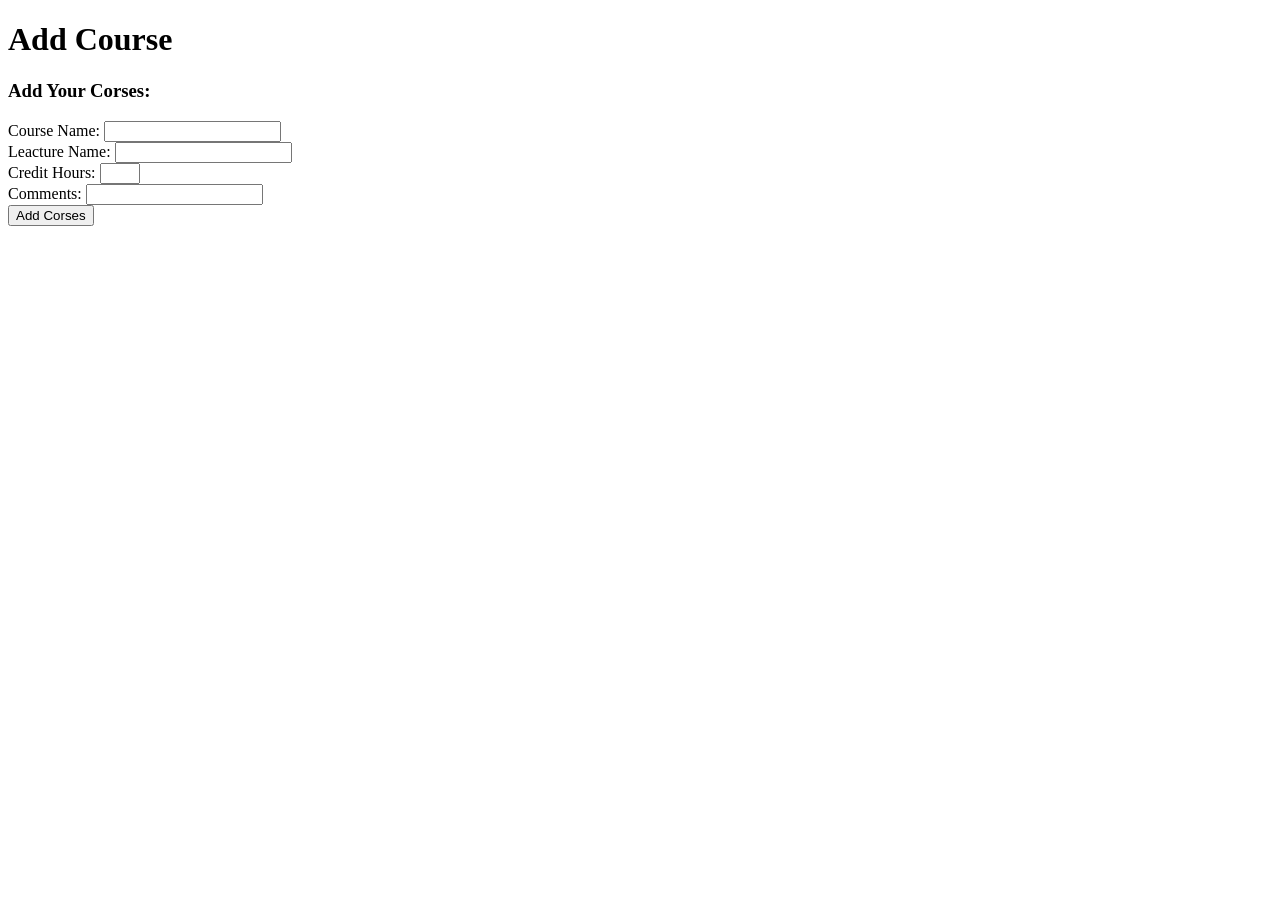
==== add_course.html @ b34a699d "Add files via upload" ====
<!DOCTYPE html>
<html lang="en">
    <head>
        <meta charset="UTF_8">
        <meta name="viewport" content="width=device-width, initial-scale=1.0">

    <title>Add Course</title>
    <link rel="stylesheet" href="css/style.css">
    </head>
            <body>
              <header>
                <h1>Add Course</h1>
              </header>  
                <h3>Add Your Corses:</h3>

                    <form id="courseform">
                        <div>  
                            <label>Course Name:</label>
                            <input type="text">
                        </div>
                     
                       <div>
                         <label>Leacture Name:</label>
                         <input type="text">
                       </div>
                       
                       <div>
                         <label>Credit Hours:</label>
                         <input type="number" min="1" max="6">
                       </div>

                      <div>
                          <label>Comments:</label>
                          <input type="text">
                      </div>

                        <button type="submit">Add Corses</button>
                    </form>
            </body>

</html>
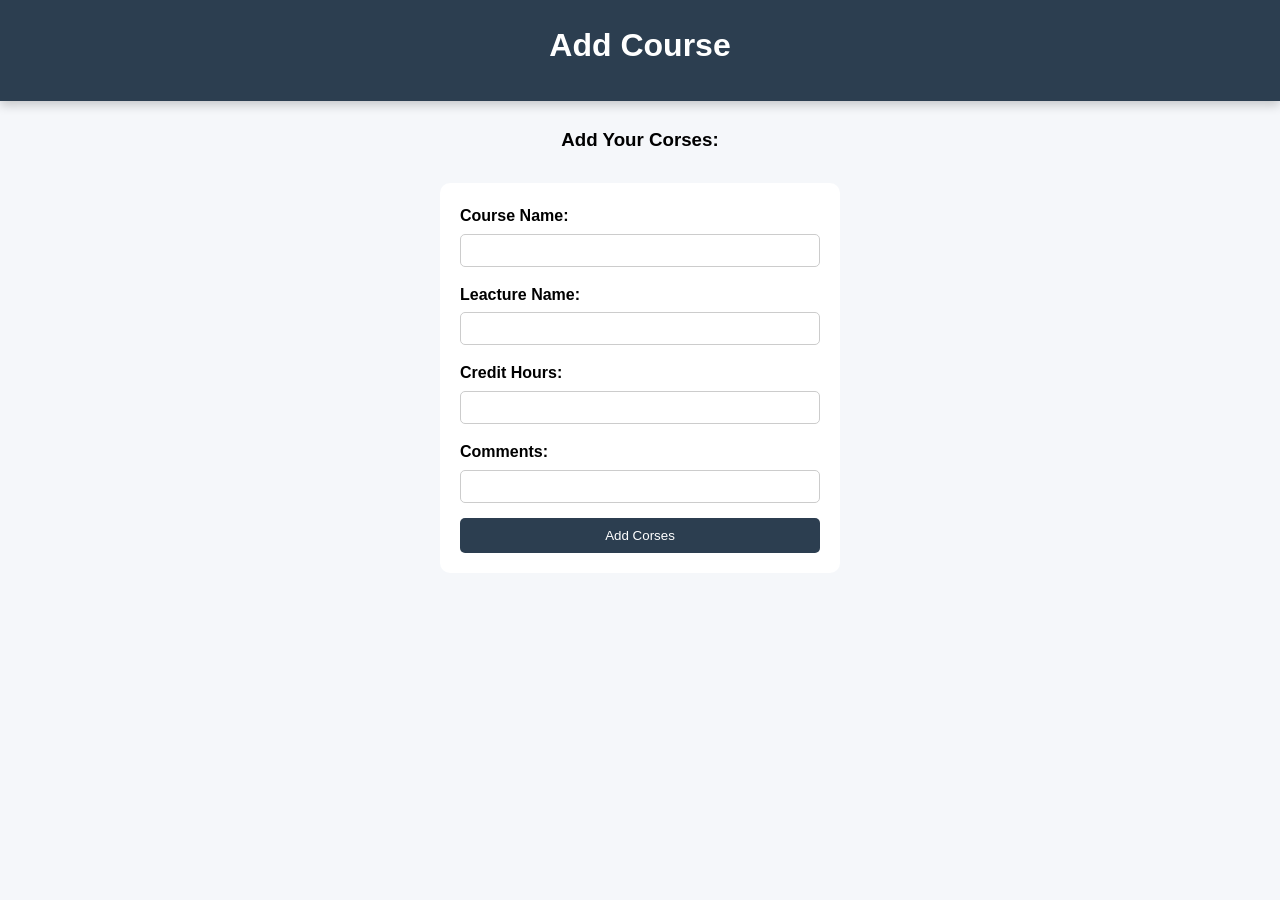
==== commit 7e098462: "Add files via upload" ====
--- a/add_course.html
+++ b/add_course.html
@@ -5,7 +5,7 @@
         <meta name="viewport" content="width=device-width, initial-scale=1.0">
 
     <title>Add Course</title>
-    <link rel="stylesheet" href="css/style.css">
+    <link rel="stylesheet" href="style.css">
     </head>
             <body>
               <header>
--- a/style.css
+++ b/style.css
@@ -0,0 +1,212 @@
+* {
+    margin: 0;
+    padding: 0;
+    box-sizing: border-box;
+}
+
+body {
+    font-family: Arial, sans-serif;
+    background-color: #f5f7fa;
+    line-height: 1.6;
+}
+
+header {
+    background-color: #2c3e50;
+    color: white;
+    text-align: center;
+    padding: 20px 10px;
+    box-shadow: 0 4px 10px rgba(0,0,0,0.2);
+}
+
+header h1 {
+    margin-bottom: 10px;
+}
+
+nav {
+    display: flex;
+    justify-content: center;
+    gap: 20px;
+    flex-wrap: wrap;
+    padding-bottom: 10px;
+}
+
+nav a {
+    color: white;
+    text-decoration: none;
+    font-weight: bold;
+    padding: 6px 12px;
+    border-radius: 6px;
+    transition: 0.3s;
+}
+
+nav a:hover {
+    background-color: #3498db;
+    color: white;
+}
+
+nav a:active {
+    background-color: #3498db;
+    transform: scale(0.95);
+}
+
+nav a:focus {
+    outline: 2px solid #3498db;
+}
+
+main {
+    padding: 20px;
+}
+
+section {
+    margin-bottom: 25px;
+}
+
+h1 {
+    margin-bottom: 10px;
+    text-align: center;
+}
+
+h3 {
+    padding: 1.5rem 1rem 0.5rem;
+    margin-bottom: 10px;
+    text-align: center;
+}
+
+h2 {
+    margin-bottom: 10px;
+    text-align: left;
+}
+
+h5 {
+    padding: 1.5rem 1rem 0.5rem;
+    margin-bottom: 10px;
+    text-align: center;
+}
+
+.home-container {
+    max-width: 900px;
+    margin: 30px auto;
+    background-color: #3b3b3b;
+    padding: 20px;
+    border-radius: 10px;
+}
+
+.card {
+    background: #ecf0f1;
+    padding: 20px;
+    border-radius: 10px;
+    margin-bottom: 15px;
+}
+
+.card h2 {
+    text-align: left;
+}
+
+.card ul {
+    padding-left: 20px;
+}
+
+table {
+    width: 100%;
+    border-collapse: collapse;
+    margin-top: 20px;
+    background: white;
+}
+
+table th, table td {
+    border: 1px solid #ddd;
+    padding: 10px;
+    text-align: center;
+}
+
+table th {
+    background-color: #2c3e50;
+    color: white;
+}
+
+table tr:hover {
+    background-color: #f1f1f1;
+}
+
+form {
+    max-width: 400px;
+    margin: 20px auto;
+    background: white;
+    padding: 20px;
+    border-radius: 10px;
+}
+
+form div {
+    margin-bottom: 15px;
+}
+
+label {
+    display: block;
+    margin-bottom: 5px;
+    font-weight: bold;
+}
+
+input, textarea, select {
+    width: 100%;
+    padding: 8px;
+    border: 1px solid #ccc;
+    border-radius: 5px;
+}
+
+button {
+    width: 100%;
+    padding: 10px;
+    background-color: #2c3e50;
+    color: white;
+    border: none;
+    cursor: pointer;
+    transition: 0.3s;
+    border-radius: 5px;
+}
+
+button:hover {
+    background-color: #3498db;
+    transform: translateY(-2px);
+}
+
+button:active {
+    background-color: #3498db;
+    transform: scale(0.97);
+}
+
+button:focus {
+    outline: 2px solid #3498db;
+}
+
+button:disabled {
+    background-color: #3498db;
+    cursor: not-allowed;
+}
+
+footer {
+    background-color: #2c3e50;
+    color: white;
+    text-align: center;
+    padding: 10px;
+    margin-top: 30px;
+}
+
+.contact-container {
+    max-width: 500px;
+    margin: auto;
+}
+
+@media (max-width: 768px) {
+    nav {
+        flex-direction: column;
+        gap: 10px;
+    }
+
+    table th, table td {
+        font-size: 14px;
+    }
+
+    form {
+        width: 90%;
+    }
+}
